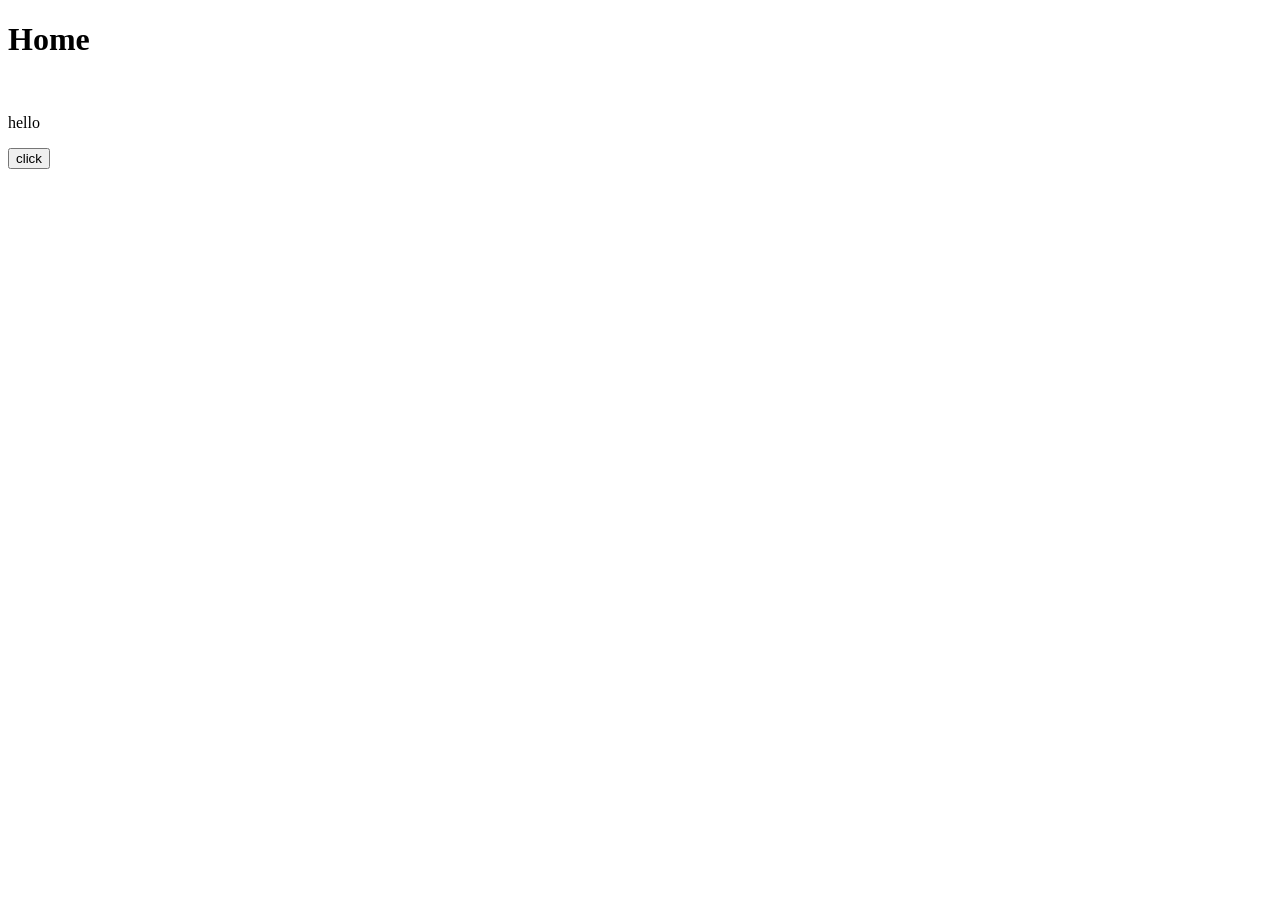
==== Website/index.html @ 6f03c4de "Website" ====
<!DOCTYPE html>
<html>
<head>
    <title>Home</title>
    <script src="https://unpkg.com/mqtt/dist/mqtt.min.js"></script>
    <script src="script.js"></script>
</head>
<body>
    <h1>Home</h1>
    <div>
        <div>
            <img>
            <p>hello</p>
            <button>click</button>
        </div>
    </div>

    
</body>
</html>
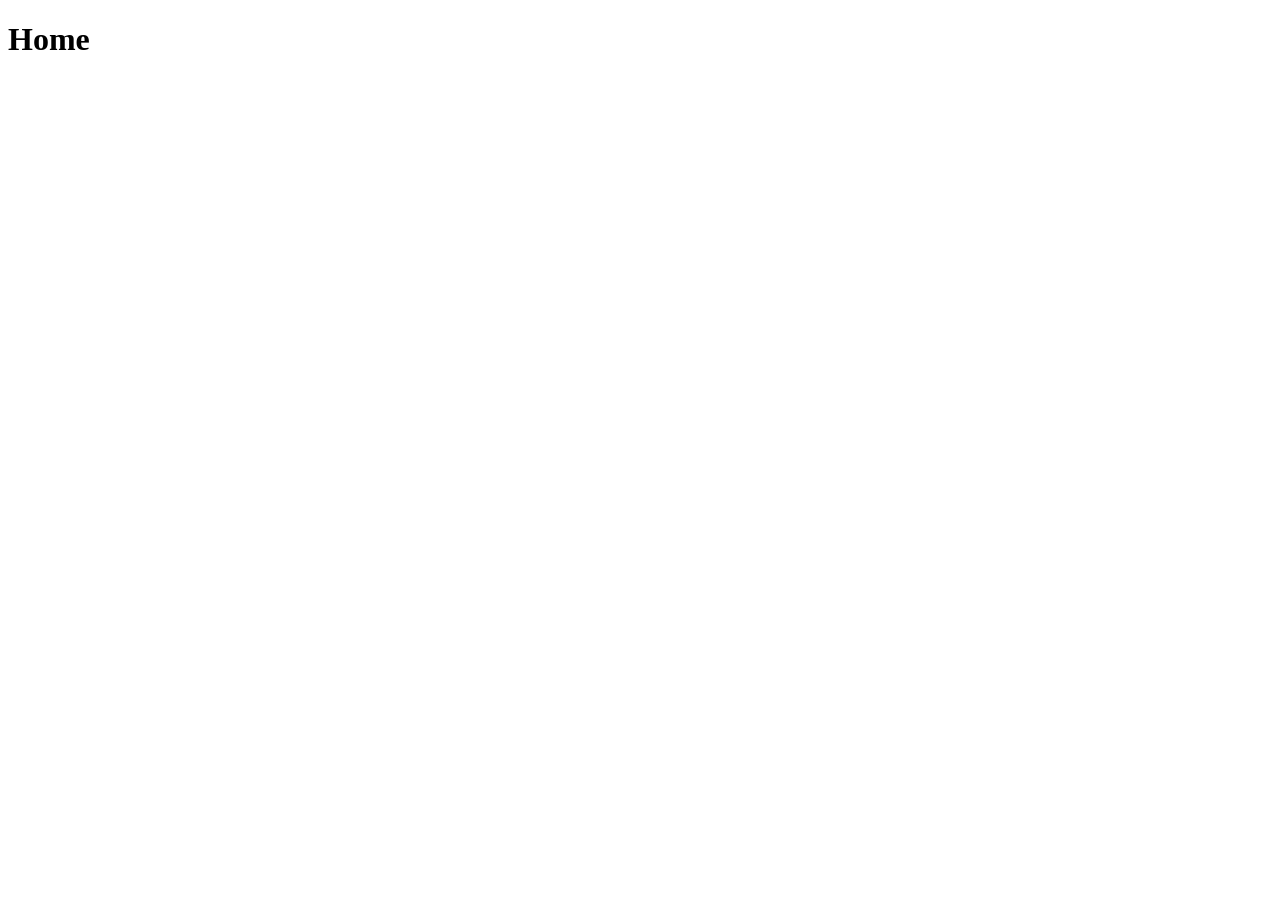
==== commit e635cd4e: "Server Items" ====
--- a/Website/index.html
+++ b/Website/index.html
@@ -3,16 +3,13 @@
 <head>
     <title>Home</title>
     <script src="https://unpkg.com/mqtt/dist/mqtt.min.js"></script>
+    <script src="items.js"></script>
     <script src="script.js"></script>
 </head>
 <body>
     <h1>Home</h1>
-    <div>
-        <div>
-            <img>
-            <p>hello</p>
-            <button>click</button>
-        </div>
+    <div id="rooms_container">
+        
     </div>
 
     
